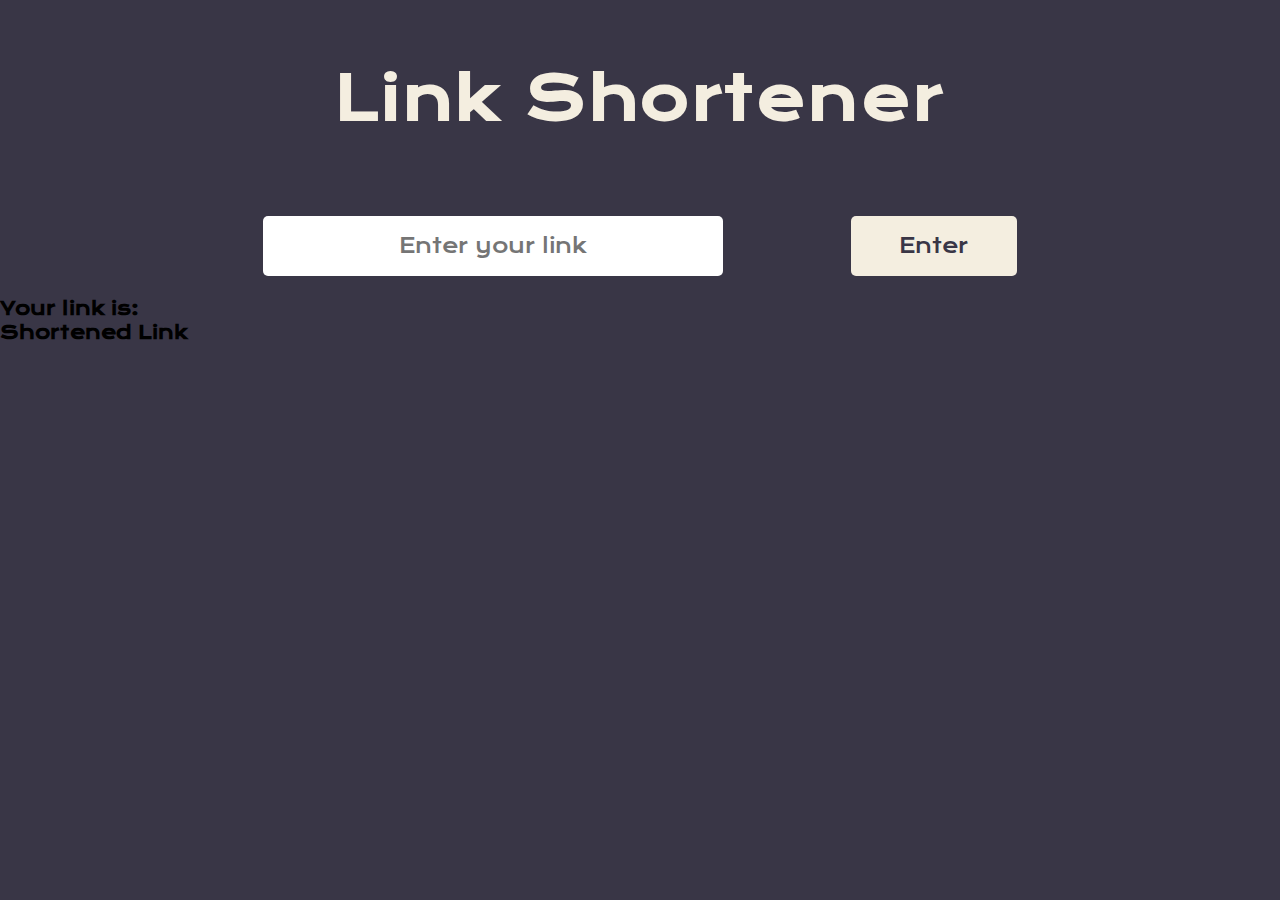
==== Beginner level/Tools/Link-Shortener/index.html @ d7a0745a "Add Link Shortener HTML and CSS files" ====
<!DOCTYPE html>
<html lang="en">

<head>
    <meta charset="UTF-8">
    <meta name="viewport" content="width=device-width, initial-scale=1.0">
    <title>Link Shortener</title>

    <link rel="stylesheet" href="style.css">

    <link rel="preconnect" href="https://fonts.googleapis.com">
    <link rel="preconnect" href="https://fonts.gstatic.com" crossorigin>
    <link href="https://fonts.googleapis.com/css2?family=Krona+One&display=swap" rel="stylesheet">
</head>

<body>
    <main>
        <h1 id="ls_h1_id">Link Shortener</h1>
        <div id="ls_align_id">
            <form action="someapi"> <!--Will Add API-->
                <input type="text" id="ls_input_id" placeholder="Enter your link">
            </form>
            <button id="ls_enter_button">Enter</button>
        </div>
        <h3>Your link is:</h3>
        <h3>Shortened Link</h3>
    </main>
</body>

</html>
---- Beginner level/Tools/Link-Shortener/style.css ----
* {
  margin: 0;
  padding: 0;
  box-sizing: border-box;
}

body {
  background-color: #393646;
  font-family: "Krona One", sans-serif;
}

#ls_h1_id {
  text-align: center;
  color: #f4eee0;
  font-size: 60px;
  margin: 1em;
  letter-spacing: 2.5px;
}

form {
  margin-right: 10%;
}

#ls_align_id {
  display: flex;
  justify-content: center;
}

input {
  width: 23em;
  height: 60px;
  border: none;
  border-radius: 5px;
  font-size: 20px;
  font-family: "Krona One", sans-serif;
  margin: 1em 0;
  text-align: center;
}

button {
  background-color: #f4eee0;
  color: #393646;
  font-size: 20px;
  font-family: "Krona One", sans-serif;
  border: none;
  border-radius: 5px;
  width: 13%;
  height: 60px;
  margin: 1em 0;
  cursor: pointer;
  left: 0%;
  right: 90%;
}
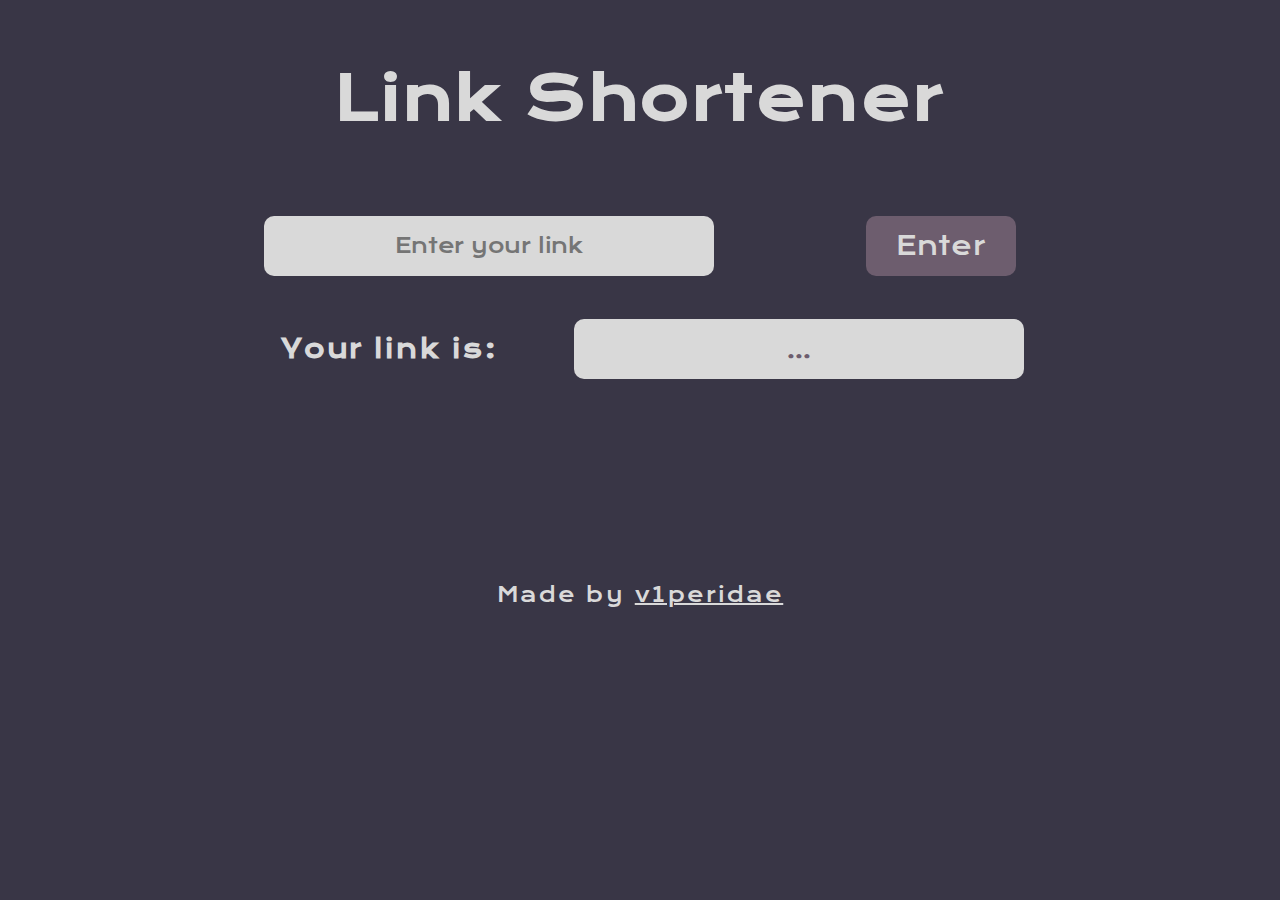
==== commit a7d9250f: "Refactor link shortener form and add footer" ====
--- a/Beginner level/Tools/Link-Shortener/index.html
+++ b/Beginner level/Tools/Link-Shortener/index.html
@@ -16,15 +16,25 @@
 <body>
     <main>
         <h1 id="ls_h1_id">Link Shortener</h1>
-        <div id="ls_align_id">
-            <form action="someapi"> <!--Will Add API-->
-                <input type="text" id="ls_input_id" placeholder="Enter your link">
-            </form>
-            <button id="ls_enter_button">Enter</button>
+        <div id="ls_all_align_id">
+
+            <div class="ls_align_class">
+                <form action="someapi"> <!--Will Add API-->
+                    <input type="text" id="ls_input_id" placeholder="Enter your link">
+                </form>
+                <button id="ls_enter_button">Enter</button>
+            </div>
+
+            <div class="ls_align_class">
+                <h3 id="ls_linktext_id">Your link is:</h3>
+                <h3 id="lsshortenedlinkid">...</h3>
+            </div>
+
         </div>
-        <h3>Your link is:</h3>
-        <h3>Shortened Link</h3>
     </main>
+    <footer>
+        <p id="ls_footer_id">Made by <a href="https://v1peridae.me/">v1peridae</a></p>
+    </footer>
 </body>
 
 </html>--- a/Beginner level/Tools/Link-Shortener/style.css
+++ b/Beginner level/Tools/Link-Shortener/style.css
@@ -9,45 +9,91 @@
   font-family: "Krona One", sans-serif;
 }
 
+form {
+  margin-right: 10%;
+}
+
+button {
+  background-color: #6d5d6e;
+  color: #d9d9d9;
+  font-size: 25px;
+  font-family: "Krona One", sans-serif;
+  border: none;
+  border-radius: 10px;
+  width: 150px;
+  height: 60px;
+  cursor: pointer;
+  left: 0%;
+  right: 90%;
+}
+
+input {
+  width: 450px;
+  height: 60px;
+  border: none;
+  border-radius: 10px;
+  font-size: 20px;
+  font-family: "Krona One", sans-serif;
+  margin: 1em 0;
+  text-align: center;
+  background-color: #d9d9d9;
+  color: #6d5d6e;
+}
+
+footer {
+  margin-top: 15%;
+}
+
 #ls_h1_id {
   text-align: center;
-  color: #f4eee0;
+  color: #d9d9d9;
   font-size: 60px;
   margin: 1em;
   letter-spacing: 2.5px;
 }
 
-form {
-  margin-right: 10%;
+.ls_align_class {
+  display: flex;
+  justify-content: space-around;
+  flex-direction: row;
+  align-items: center;
+  flex-wrap: nowrap;
+  margin: 0.75em;
 }
 
-#ls_align_id {
-  display: flex;
-  justify-content: center;
+#ls_all_align_id {
+  margin-left: 17%;
+  margin-right: 17%;
+  justify-content: space-around;
+  text-align: center;
+  display: block;
 }
 
-input {
-  width: 23em;
-  height: 60px;
-  border: none;
-  border-radius: 5px;
-  font-size: 20px;
-  font-family: "Krona One", sans-serif;
-  margin: 1em 0;
-  text-align: center;
+#ls_linktext_id {
+  color: #d9d9d9;
+  font-size: 25px;
+  margin: 1em;
+  letter-spacing: 2.5px;
 }
 
-button {
-  background-color: #f4eee0;
-  color: #393646;
+#lsshortenedlinkid {
+  padding: 20px;
+  background-color: #d9d9d9;
+  border-radius: 10px;
+  width: 450px;
+  height: 60px;
+  color: #6d5d6e;
+}
+
+#ls_footer_id {
+  text-align: center;
+  color: #d9d9d9;
   font-size: 20px;
-  font-family: "Krona One", sans-serif;
-  border: none;
-  border-radius: 5px;
-  width: 13%;
-  height: 60px;
-  margin: 1em 0;
-  cursor: pointer;
-  left: 0%;
-  right: 90%;
+  letter-spacing: 2.5px;
 }
+
+#ls_footer_id a {
+  color: #d9d9d9;
+  font-size: 20px;
+  letter-spacing: 2.5px;
+}
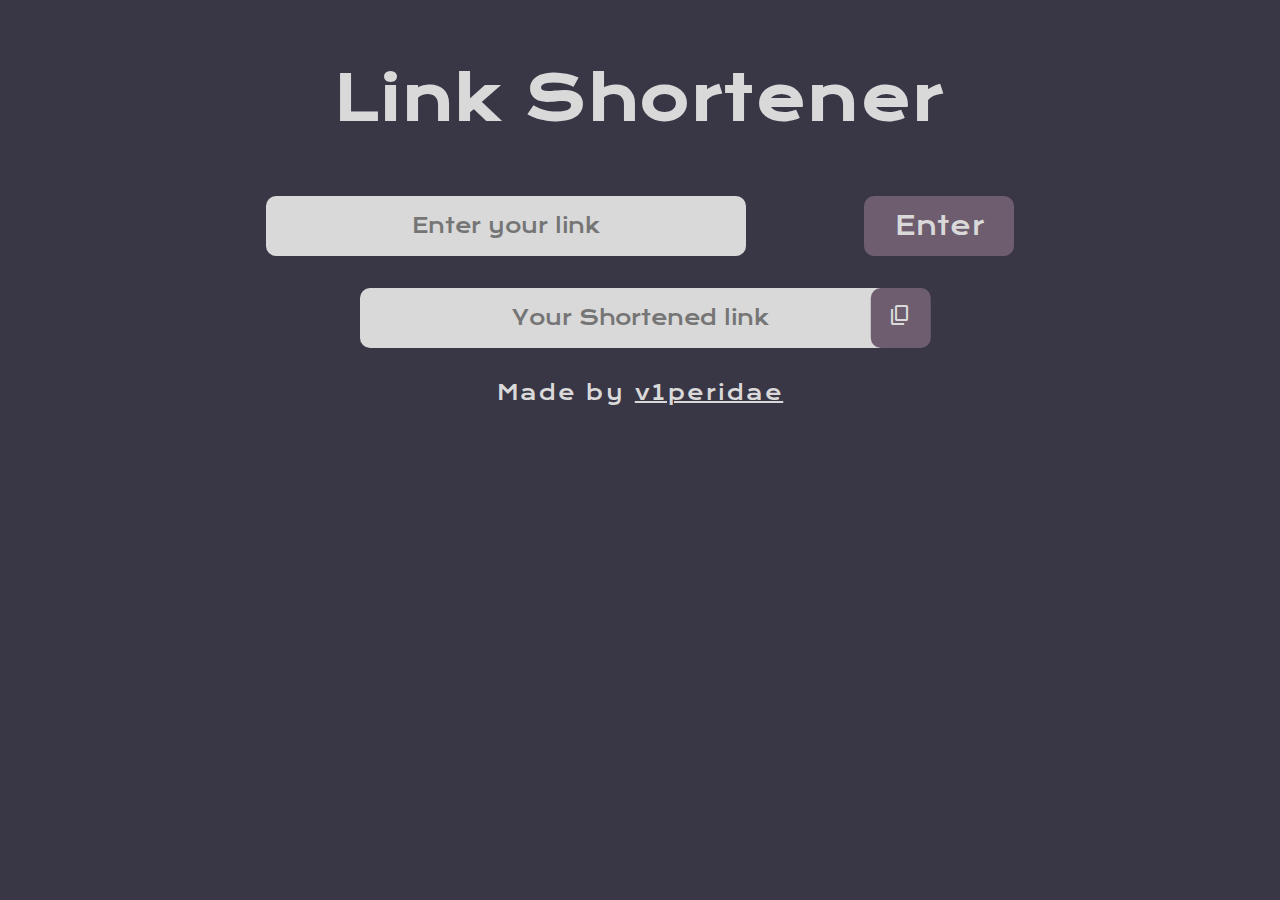
==== commit 977a7a0e: "Add link shortening functionality" ====
--- a/Beginner level/Tools/Link-Shortener/index.html
+++ b/Beginner level/Tools/Link-Shortener/index.html
@@ -11,6 +11,9 @@
     <link rel="preconnect" href="https://fonts.googleapis.com">
     <link rel="preconnect" href="https://fonts.gstatic.com" crossorigin>
     <link href="https://fonts.googleapis.com/css2?family=Krona+One&display=swap" rel="stylesheet">
+
+    <link rel="stylesheet"
+        href="https://fonts.googleapis.com/css2?family=Material+Symbols+Outlined:opsz,wght,FILL,GRAD@20..48,100..700,0..1,-50..200" />
 </head>
 
 <body>
@@ -18,17 +21,24 @@
         <h1 id="ls_h1_id">Link Shortener</h1>
         <div id="ls_all_align_id">
 
+
             <div class="ls_align_class">
                 <form action="someapi"> <!--Will Add API-->
-                    <input type="text" id="ls_input_id" placeholder="Enter your link">
+                    <input type="text" id="lsinputid" placeholder="Enter your link">
                 </form>
-                <button id="ls_enter_button">Enter</button>
+                <button id="lsenterbutton">Enter</button>
             </div>
 
+
             <div class="ls_align_class">
-                <h3 id="ls_linktext_id">Your link is:</h3>
-                <h3 id="lsshortenedlinkid">...</h3>
+                <input type="text" id="lsoutputid" placeholder="Your Shortened link" readonly>
+                <button id="lscopybuttonid">
+                    <span class="material-symbols-outlined">
+                        content_copy
+                    </span>
+                </button>
             </div>
+
 
         </div>
     </main>
--- a/Beginner level/Tools/Link-Shortener/style.css
+++ b/Beginner level/Tools/Link-Shortener/style.css
@@ -9,8 +9,39 @@
   font-family: "Krona One", sans-serif;
 }
 
+#ls_h1_id {
+  text-align: center;
+  color: #d9d9d9;
+  font-size: 60px;
+  margin: 1em;
+  letter-spacing: 2.5px;
+}
+
+.ls_align_class {
+  display: flex;
+  justify-content: space-evenly;
+  flex-direction: row;
+  align-items: center;
+  flex-wrap: nowrap;
+  margin: 0.75em;
+  position: relative;
+}
+
 form {
   margin-right: 10%;
+}
+
+input {
+  width: 480px;
+  height: 60px;
+  border: none;
+  border-radius: 10px;
+  font-size: 20px;
+  font-family: "Krona One", sans-serif;
+  text-align: center;
+  background-color: #d9d9d9;
+  color: #6d5d6e;
+  outline: none;
 }
 
 button {
@@ -27,8 +58,16 @@
   right: 90%;
 }
 
-input {
-  width: 450px;
+#ls_all_align_id {
+  margin-left: 17%;
+  margin-right: 17%;
+  justify-content: space-around;
+  text-align: center;
+  display: block;
+}
+
+#lsoutputid {
+  width: 560px;
   height: 60px;
   border: none;
   border-radius: 10px;
@@ -40,33 +79,19 @@
   color: #6d5d6e;
 }
 
-footer {
-  margin-top: 15%;
-}
-
-#ls_h1_id {
-  text-align: center;
+#lscopybuttonid {
+  position: absolute;
+  right: 10px;
+  transform: translateX(1068%);
+  background-color: #6d5d6e;
   color: #d9d9d9;
-  font-size: 60px;
-  margin: 1em;
-  letter-spacing: 2.5px;
-}
-
-.ls_align_class {
-  display: flex;
-  justify-content: space-around;
-  flex-direction: row;
-  align-items: center;
-  flex-wrap: nowrap;
-  margin: 0.75em;
-}
-
-#ls_all_align_id {
-  margin-left: 17%;
-  margin-right: 17%;
-  justify-content: space-around;
-  text-align: center;
-  display: block;
+  font-size: 25px;
+  font-family: "Krona One", sans-serif;
+  border: none;
+  border-radius: 10px;
+  width: 60px;
+  height: 60px;
+  cursor: pointer;
 }
 
 #ls_linktext_id {
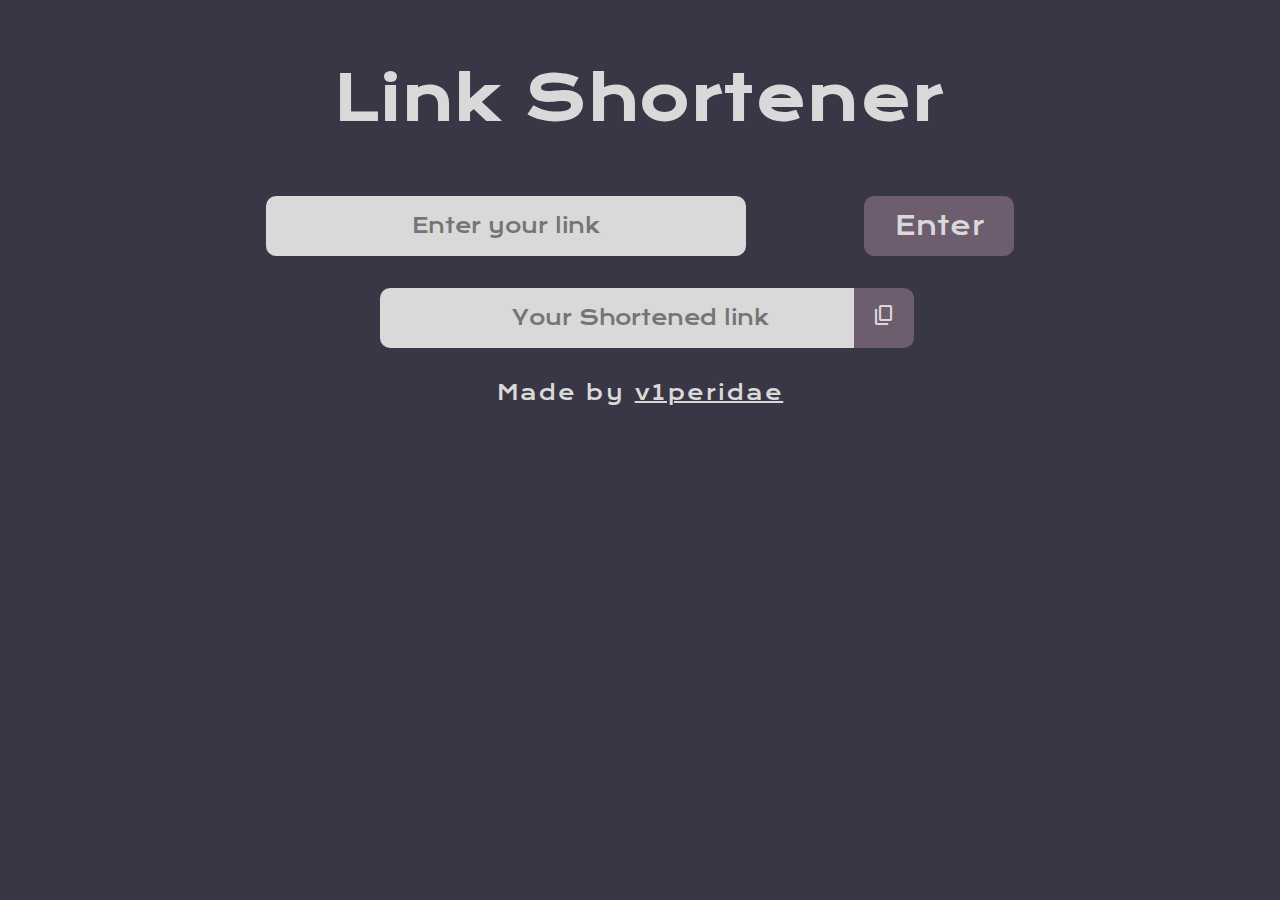
==== commit e3b893ef: "Refactor link shortener HTML and JavaScript code" ====
--- a/Beginner level/Tools/Link-Shortener/index.html
+++ b/Beginner level/Tools/Link-Shortener/index.html
@@ -7,6 +7,9 @@
     <title>Link Shortener</title>
 
     <link rel="stylesheet" href="style.css">
+    <script src="script.js">
+
+    </script>
 
     <link rel="preconnect" href="https://fonts.googleapis.com">
     <link rel="preconnect" href="https://fonts.gstatic.com" crossorigin>
@@ -18,19 +21,19 @@
 
 <body>
     <main>
-        <h1 id="ls_h1_id">Link Shortener</h1>
-        <div id="ls_all_align_id">
+        <h1 id="lsh1id">Link Shortener</h1>
+        <div id="lsallalignid">
 
 
-            <div class="ls_align_class">
+            <div class="lsalignclass">
                 <form action="someapi"> <!--Will Add API-->
                     <input type="text" id="lsinputid" placeholder="Enter your link">
                 </form>
-                <button id="lsenterbutton">Enter</button>
+                <button id="lsenterbuttonid">Enter</button>
             </div>
 
 
-            <div class="ls_align_class">
+            <div class="lsalignclass">
                 <input type="text" id="lsoutputid" placeholder="Your Shortened link" readonly>
                 <button id="lscopybuttonid">
                     <span class="material-symbols-outlined">
@@ -43,7 +46,7 @@
         </div>
     </main>
     <footer>
-        <p id="ls_footer_id">Made by <a href="https://v1peridae.me/">v1peridae</a></p>
+        <p id="lsfooterid">Made by <a href="https://v1peridae.me/">v1peridae</a></p>
     </footer>
 </body>
 
--- a/Beginner level/Tools/Link-Shortener/style.css
+++ b/Beginner level/Tools/Link-Shortener/style.css
@@ -9,7 +9,7 @@
   font-family: "Krona One", sans-serif;
 }
 
-#ls_h1_id {
+#lsh1id {
   text-align: center;
   color: #d9d9d9;
   font-size: 60px;
@@ -17,7 +17,7 @@
   letter-spacing: 2.5px;
 }
 
-.ls_align_class {
+.lsalignclass {
   display: flex;
   justify-content: space-evenly;
   flex-direction: row;
@@ -39,7 +39,7 @@
   font-size: 20px;
   font-family: "Krona One", sans-serif;
   text-align: center;
-  background-color: #d9d9d9;
+  background-color: hsl(0, 0%, 85%);
   color: #6d5d6e;
   outline: none;
 }
@@ -58,7 +58,7 @@
   right: 90%;
 }
 
-#ls_all_align_id {
+#lsallalignid {
   margin-left: 17%;
   margin-right: 17%;
   justify-content: space-around;
@@ -67,10 +67,11 @@
 }
 
 #lsoutputid {
-  width: 560px;
+  width: 520px;
   height: 60px;
   border: none;
   border-radius: 10px;
+  border-right: 0;
   font-size: 20px;
   font-family: "Krona One", sans-serif;
   margin: 1em 0;
@@ -82,19 +83,19 @@
 #lscopybuttonid {
   position: absolute;
   right: 10px;
-  transform: translateX(1068%);
+  transform: translateX(1040%);
   background-color: #6d5d6e;
   color: #d9d9d9;
   font-size: 25px;
   font-family: "Krona One", sans-serif;
   border: none;
-  border-radius: 10px;
+  border-radius: 0 10px 10px 0;
   width: 60px;
   height: 60px;
   cursor: pointer;
 }
 
-#ls_linktext_id {
+#lslinktextid {
   color: #d9d9d9;
   font-size: 25px;
   margin: 1em;
@@ -110,14 +111,14 @@
   color: #6d5d6e;
 }
 
-#ls_footer_id {
+#lsfooterid {
   text-align: center;
   color: #d9d9d9;
   font-size: 20px;
   letter-spacing: 2.5px;
 }
 
-#ls_footer_id a {
+#lsfooterid a {
   color: #d9d9d9;
   font-size: 20px;
   letter-spacing: 2.5px;
